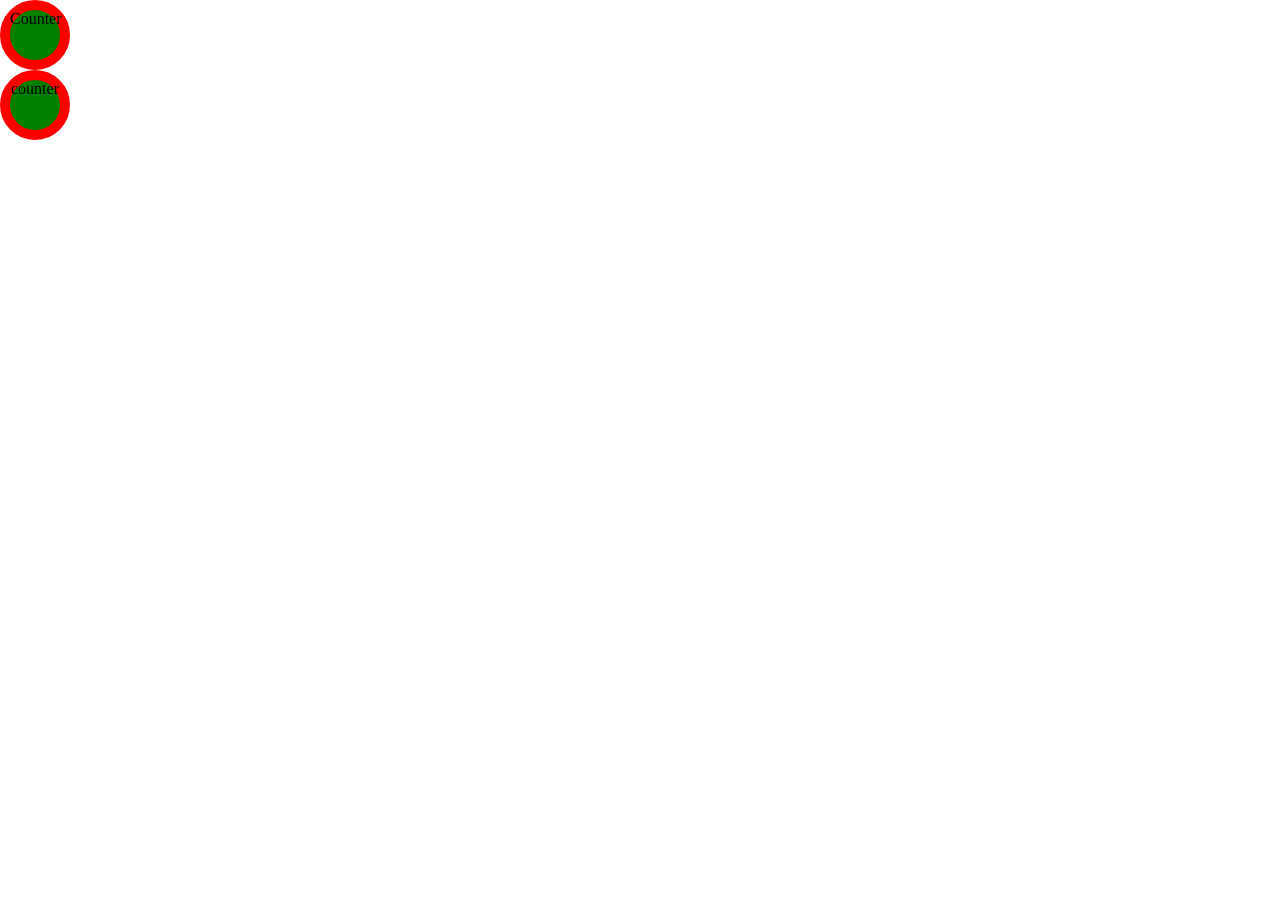
==== index.html @ 77cbeaaa "Fix background-image url declaration" ====
<!DOCTYPE html>
<html>
<head>
  <meta charset="utf-8">
  <meta http-equiv="X-UA-Compatible" content="IE=edge">
  <title>Cupcake Stand</title>
  <link rel="stylesheet" href="./style.css">
</head>
<body>
    <div class="container">
      <div class="background">
      <!-- <img src="img/CUPCAKE STORE-01.jpg" alt=""> -->
        <div id="counterTop">
          Counter
        </div>
      </div>
        <div id="counterTop">
          counter
        </div>
    </div>
</body>
</html>
---- style.css ----
body {
  width: 82%; height: 97%;
  margin: 0;
  background-image: url('img/CUPCAKE STORE-01.jpg');
  background-size: cover;
  background-position: center;
  image-rendering:optimizeSpeed;
  image-rendering:-moz-crisp-edges;
  image-rendering:-o-crisp-edges;
  image-rendering:-webkit-optimize-contrast;
  image-rendering:crisp-edges;
  -ms-interpolation-mode:bicubic;
  overflow: hidden;
  z-index: 0;

}
#counterTop{
  height: 50px;
  width: 50px;
  background-color: green;
  background-position: -100px -160px;
  z-index: 2;
  border-color: red;
  border-width: 10px;
  border-radius: 50%;
  text-align: center;
  border-style: solid;

}

/* img.resize{
  width: 540px;
  height: auto;
} */
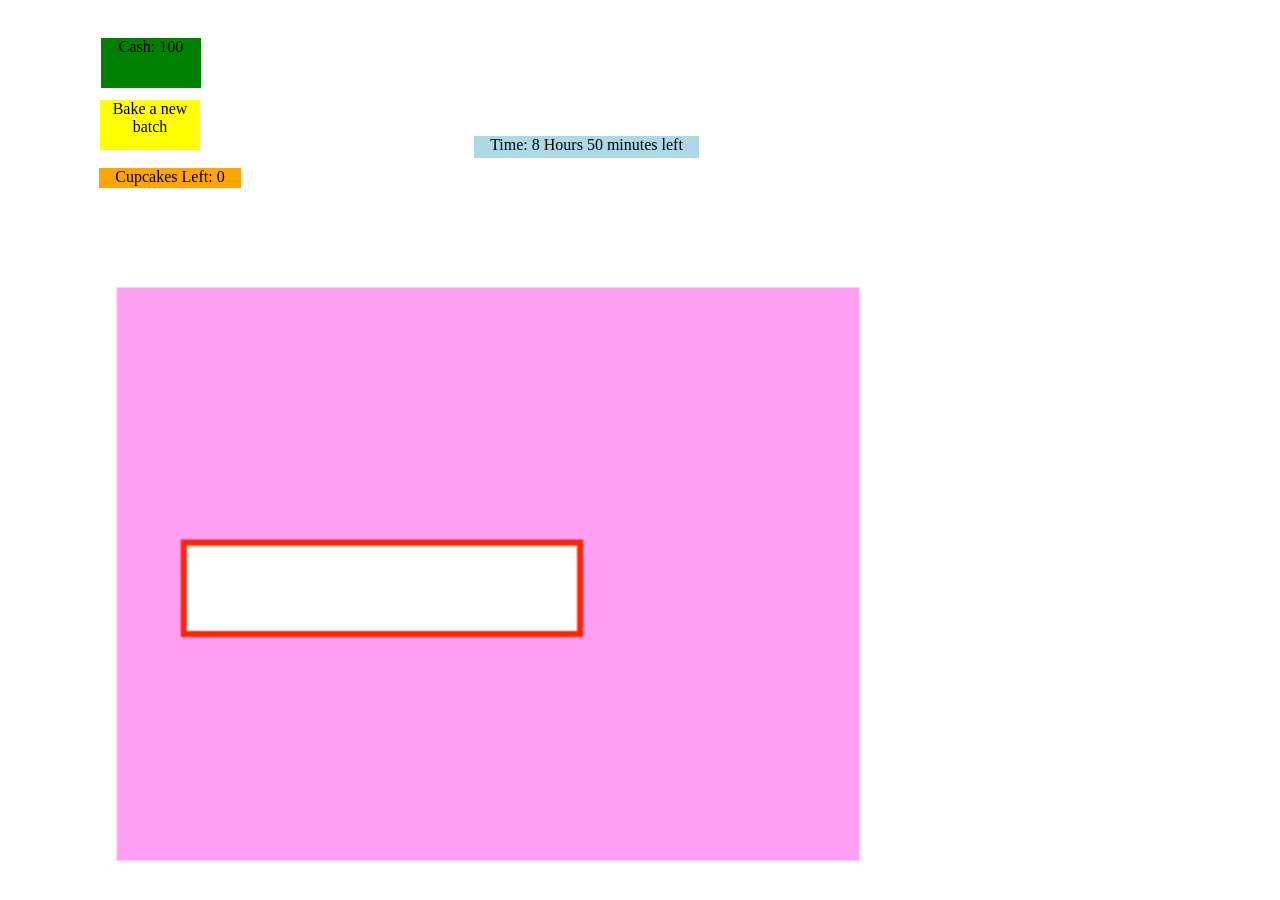
==== commit f689c9e1: "Merge branch 'master' of https://github.com/jayanzaman/CupcakeStand # Resolved Conflicts: #	index.ht" ====
--- a/index.html
+++ b/index.html
@@ -5,18 +5,16 @@
   <meta http-equiv="X-UA-Compatible" content="IE=edge">
   <title>Cupcake Stand</title>
   <link rel="stylesheet" href="./style.css">
+  <script src="javascript/jquery-1.11.3.js"></script>
+  <script src="script.js"></script>
 </head>
 <body>
     <div class="container">
-      <div class="background">
-      <!-- <img src="img/CUPCAKE STORE-01.jpg" alt=""> -->
-        <div id="counterTop">
-          Counter
-        </div>
+      <div class="background"></div>
       </div>
-        <div id="counterTop">
-          counter
-        </div>
+      <div class="click_btn">Bake a new batch</div>
+      <div class="cash">Cash: <span class="cashAmount">100</span></p>
+      <div class="displayCupcakes">Cupcakes Left: <span class="numOfCC">0</span></div>
     </div>
 </body>
 </html>
--- a/style.css
+++ b/style.css
@@ -1,10 +1,10 @@
 
 body {
-  width: 82%; height: 97%;
+  width: 100%; height: 100%;
   margin: 0;
-  background-image: url('img/CUPCAKE STORE-01.jpg');
+  background-image: url('img/tempBackground.001.jpeg');
   background-size: cover;
-  background-position: center;
+/*   background-position: center; */
   image-rendering:optimizeSpeed;
   image-rendering:-moz-crisp-edges;
   image-rendering:-o-crisp-edges;
@@ -15,21 +15,205 @@
   z-index: 0;
 
 }
-#counterTop{
+
+.cupcake12{
+  position: absolute;
+  background-image: url('img/cupcakeCountStripe.001.jpeg');
+  background-position: -78px -97px;
+  width: 322px;
+  height: 79px;
+  top:  436px;
+  left: 149px;
+}
+.cupcake11{
+  position: absolute;
+  background-image: url('img/cupcakeCountStripe.001.jpeg');
+  background-position: -78px -203px;
+  width: 322px;
+  height: 79px;
+  top:  436px;
+  left: 149px;
+}
+.cupcake10{
+  position: absolute;
+  background-image: url('img/cupcakeCountStripe.001.jpeg');
+  background-position: -78px -309px;
+  width: 322px;
+  height: 79px;
+  top:  436px;
+  left: 149px;
+}
+.cupcake9{
+  position: absolute;
+  background-image: url('img/cupcakeCountStripe.001.jpeg');
+  background-position: -78px -415px;
+  width: 322px;
+  height: 79px;
+  top:  436px;
+  left: 149px;
+}
+.cupcake8{
+  position: absolute;
+  background-image: url('img/cupcakeCountStripe.001.jpeg');
+  background-position: -78px -521px;
+  width: 322px;
+  height: 79px;
+  top:  436px;
+  left: 149px;
+}
+.cupcake7{
+  position: absolute;
+  background-image: url('img/cupcakeCountStripe.001.jpeg');
+  background-position: -78px -627px;
+  width: 322px;
+  height: 79px;
+  top:  436px;
+  left: 149px;
+}
+.cupcake6{
+  position: absolute;
+  background-image: url('img/cupcakeCountStripe.001.jpeg');
+  background-position: -432px -97px;
+  width: 322px;
+  height: 79px;
+  top:  436px;
+  left: 149px;
+}
+.cupcake5{
+  position: absolute;
+  background-image: url('img/cupcakeCountStripe.001.jpeg');
+  background-position: -432px -203px;
+  width: 322px;
+  height: 79px;
+  top:  436px;
+  left: 149px;
+}
+.cupcake4{
+  position: absolute;
+  background-image: url('img/cupcakeCountStripe.001.jpeg');
+  background-position: -432px -309px;
+  width: 322px;
+  height: 79px;
+  top:  436px;
+  left: 149px;
+}
+.cupcake3{
+  position: absolute;
+  background-image: url('img/cupcakeCountStripe.001.jpeg');
+  background-position: -432px -415px;
+  width: 322px;
+  height: 79px;
+  top:  436px;
+  left: 149px;
+}
+.cupcake2{
+  position: absolute;
+  background-image: url('img/cupcakeCountStripe.001.jpeg');
+  background-position: -432px -521px;
+  width: 322px;
+  height: 79px;
+  top:  436px;
+  left: 149px;
+}
+.cupcake1{
+  position: absolute;
+  background-image: url('img/cupcakeCountStripe.001.jpeg');
+  background-position: -432px -627px;
+  width: 322px;
+  height: 79px;
+  top:  436px;
+  left: 149px;
+}
+.cupcake0{
+/*   position: absolute;
+  background-image: url('img/cupcakeCountStripe.001.jpeg');
+  background-position: -432px -627px;
+  width: 322px;
+  height: 79px;
+  top:  436px;
+  left: 149px; */
+}
+.displayCupcakes{
+  position: absolute;
+  background-color: orange;
+  width: 142px;
+  height: 20px;
+  top: 130px;
+  left: -2px;
+  text-align: center;
+}
+.click_btn{
+  position: absolute;
+  background-color: yellow;
+  width: 100px;
   height: 50px;
-  width: 50px;
+  top: 100px;
+  left: 100px;
+  text-align: center;
+
+}
+.cash{
+  position: absolute;
   background-color: green;
-  background-position: -100px -160px;
-  z-index: 2;
-  border-color: red;
-  border-width: 10px;
-  border-radius: 50%;
-  text-align: center;
-  border-style: solid;
-
-}
-
-/* img.resize{
-  width: 540px;
-  height: auto;
-} */
+  width: 100px;
+  height: 50px;
+  top: 38px;
+  left: 101px;
+  text-align: center;
+}
+.charBaker{
+
+}
+
+.customer1{
+  position: absolute;
+  background-image: url('img/charactersStripe.001.jpeg');
+  background-position: -439px -1037px;
+  width: 86px;
+  height: 271px;
+  top:  426px;
+  left: 722px;
+}
+.time{
+  position: absolute;
+  background-color: lightblue;
+  width: 225px;
+  height: 22px;
+  top: 136px;
+  left: 474px;
+  text-align: center;
+}
+
+
+
+
+
+
+
+
+
+
+
+
+
+
+
+
+
+
+
+
+
+
+
+
+
+
+
+
+
+
+
+
+
+
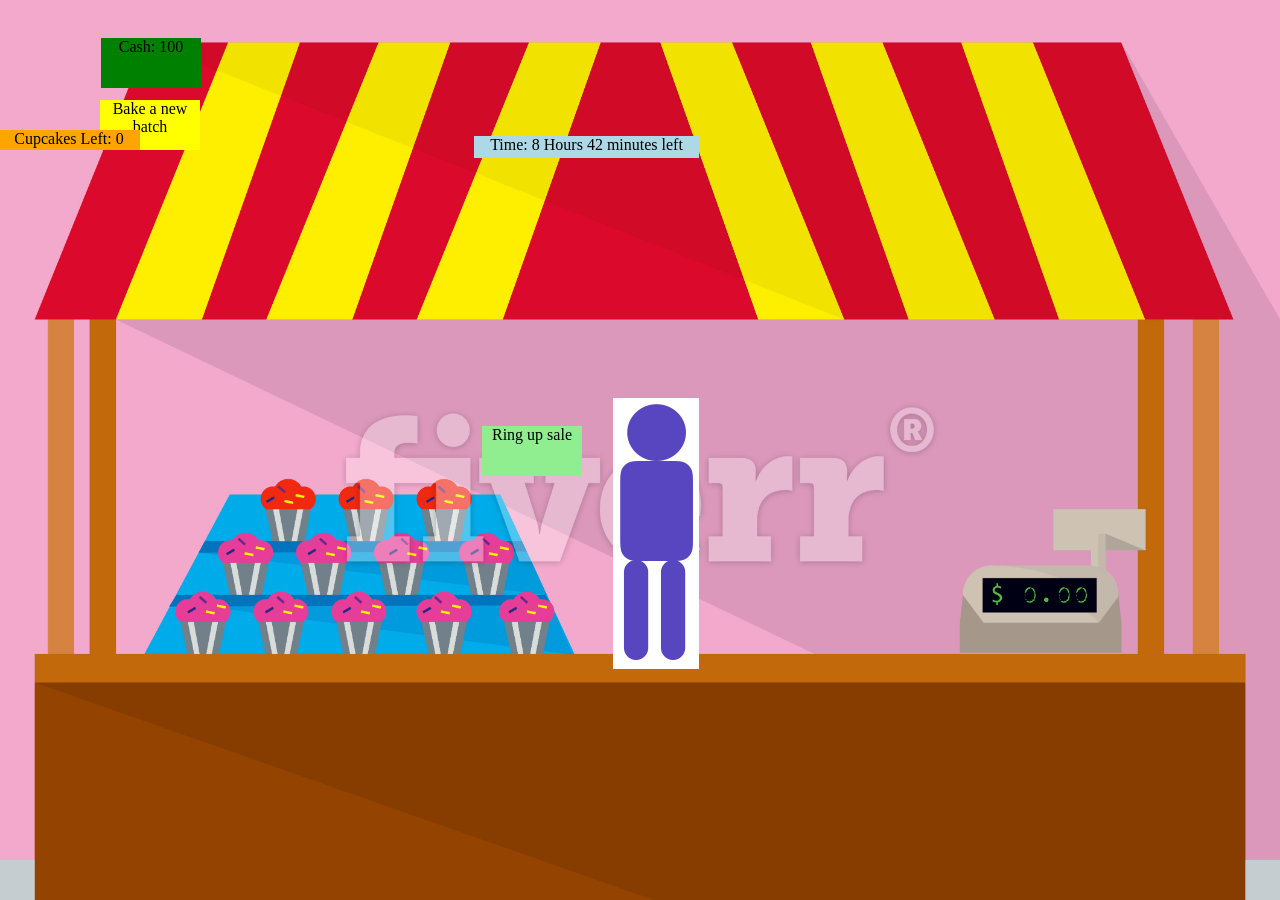
==== commit 58621050: "Merge branch 'master' of https://github.com/jayanzaman/CupcakeStand # Fixed Conflicts: #	index.html " ====
--- a/index.html
+++ b/index.html
@@ -10,11 +10,21 @@
 </head>
 <body>
     <div class="container">
-      <div class="background"></div>
+      <div class="background">
+
+
+      </div>
       </div>
       <div class="click_btn">Bake a new batch</div>
-      <div class="cash">Cash: <span class="cashAmount">100</span></p>
+      <div class="cash">Cash: <span class="cashAmount">100</span></p></div>
       <div class="displayCupcakes">Cupcakes Left: <span class="numOfCC">0</span></div>
+      <div class="ringUp">Ring up sale</div>
+      <div class="customerContainer">
+        <ul class="customer">
+
+        </ul>
+      </div>
+
     </div>
 </body>
-</html>
+</html>
--- a/style.css
+++ b/style.css
@@ -2,7 +2,7 @@
 body {
   width: 100%; height: 100%;
   margin: 0;
-  background-image: url('img/tempBackground.001.jpeg');
+  background-image: url('img/cupcakestand1.jpg');
   background-size: cover;
 /*   background-position: center; */
   image-rendering:optimizeSpeed;
@@ -164,16 +164,38 @@
 .charBaker{
 
 }
-
-.customer1{
+ul, li{
+  list-style: none;
+}
+.buyer{
   position: absolute;
   background-image: url('img/charactersStripe.001.jpeg');
-  background-position: -439px -1037px;
   width: 86px;
   height: 271px;
-  top:  426px;
-  left: 722px;
-}
+  top:  398px;
+  left: 613px;
+}
+.customer1{
+  background-position: -439px -1037px;
+}
+.customer2{
+  background-position: -574px -1037px;
+}
+.customer3{
+  background-position: -311px -1037px;
+}
+.ringUp{
+  position: absolute;
+  background-color: lightgreen;
+  width: 100px;
+  height: 50px;
+  top: 426px;
+  left: 482px;
+  text-align: center;
+}
+
+
+
 .time{
   position: absolute;
   background-color: lightblue;
@@ -183,37 +205,3 @@
   left: 474px;
   text-align: center;
 }
-
-
-
-
-
-
-
-
-
-
-
-
-
-
-
-
-
-
-
-
-
-
-
-
-
-
-
-
-
-
-
-
-
-
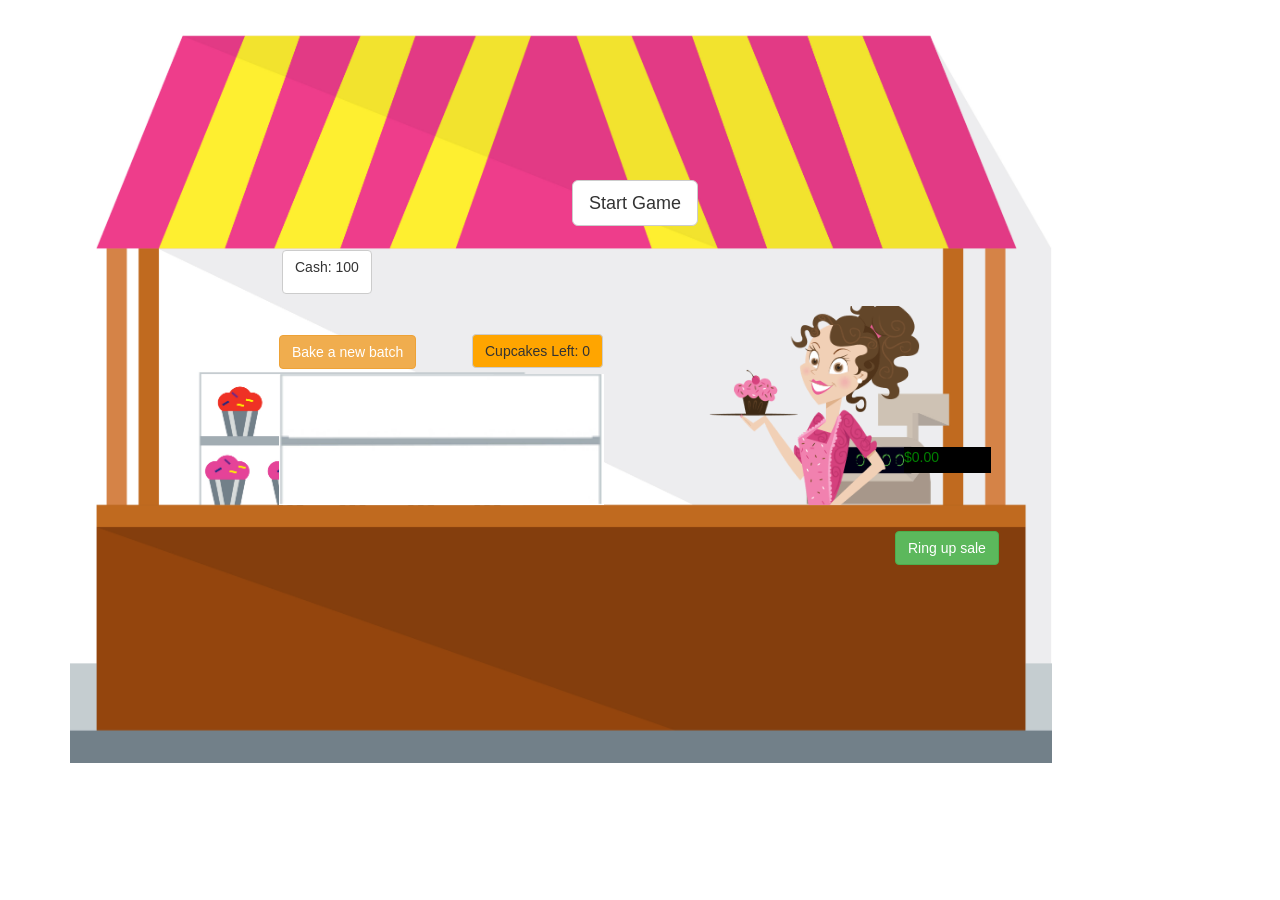
==== commit 5bb84791: "Merge branch 'master' of https://github.com/jayanzaman/CupcakeStand # Fixed Conflicts: #	style.css" ====
--- a/index.html
+++ b/index.html
@@ -3,28 +3,33 @@
 <head>
   <meta charset="utf-8">
   <meta http-equiv="X-UA-Compatible" content="IE=edge">
+  <meta name="viewport" content="width=device-width, initial-scale=1">
   <title>Cupcake Stand</title>
+  <!-- font-awesome -->
+  <link rel="stylesheet" href="css/font-awesome.min.css">
+  <!-- Bootstrap -->
+  <link href="css/bootstrap.min.css" rel="stylesheet">
   <link rel="stylesheet" href="./style.css">
+  <!-- jQuery -->
   <script src="javascript/jquery-1.11.3.js"></script>
+  <script src="https://ajax.googleapis.com/ajax/libs/jquery/1.12.4/jquery.min.js"></script>
+  <script src="js/bootstrap.min.js"></script>
   <script src="script.js"></script>
 </head>
 <body>
     <div class="container">
-      <div class="background">
-
-
-      </div>
-      </div>
-      <div class="click_btn">Bake a new batch</div>
-      <div class="cash">Cash: <span class="cashAmount">100</span></p></div>
-      <div class="displayCupcakes">Cupcakes Left: <span class="numOfCC">0</span></div>
-      <div class="ringUp">Ring up sale</div>
-      <div class="customerContainer">
-        <ul class="customer">
-
-        </ul>
-      </div>
-
+      <button type="button" class="start_btn btn btn-default btn-lg">Start Game</button>
+      <div class="background"></div>
+      <div class="cupcake0""></div>
+    </div>
+    <button type="button" class="bake_btn btn btn-warning">Bake a new batch</button>
+    <button role="button" class="btn btn-default cash">Cash: <span class="cashAmount">100</span></p></button>
+    <div class="register">$<span class="registerValue">0</span>.00</div>
+    <button class="btn btn-default displayCupcakes">Cupcakes Left: <span class="numOfCC">0</span></button>
+    <button type="button" class="btn btn-success ringUp">Ring up sale</button>
+    <div class="customerContainer">
+      <div class="cupcakegirl"></div>
+      <ul class="customerGroup"></ul>
     </div>
 </body>
 </html>
--- a/style.css
+++ b/style.css
@@ -1,207 +1,208 @@
 
-body {
-  width: 100%; height: 100%;
-  margin: 0;
-  background-image: url('img/cupcakestand1.jpg');
-  background-size: cover;
-/*   background-position: center; */
-  image-rendering:optimizeSpeed;
-  image-rendering:-moz-crisp-edges;
-  image-rendering:-o-crisp-edges;
-  image-rendering:-webkit-optimize-contrast;
-  image-rendering:crisp-edges;
-  -ms-interpolation-mode:bicubic;
-  overflow: hidden;
-  z-index: 0;
-
-}
-
-.cupcake12{
-  position: absolute;
-  background-image: url('img/cupcakeCountStripe.001.jpeg');
-  background-position: -78px -97px;
-  width: 322px;
-  height: 79px;
-  top:  436px;
-  left: 149px;
-}
-.cupcake11{
-  position: absolute;
-  background-image: url('img/cupcakeCountStripe.001.jpeg');
-  background-position: -78px -203px;
-  width: 322px;
-  height: 79px;
-  top:  436px;
-  left: 149px;
-}
+.background {
+  background-image: url('img/Cupcake_stand_.jpg');
+  background-size: contain;
+  background-repeat: no-repeat;
+  height: 763px;
+  top:  616px;
+  left: 116px;
+}
+.start_btn{
+  position: absolute;
+  top: 180px;
+  left: 572px;
+}
+
 .cupcake10{
   position: absolute;
-  background-image: url('img/cupcakeCountStripe.001.jpeg');
-  background-position: -78px -309px;
-  width: 322px;
-  height: 79px;
-  top:  436px;
-  left: 149px;
+  background-image: url('img/cupcakeStripe2.jpeg');
+  background-position: -884px -357px;
+  width: 325px;
+  height: 131px;
+  top:  374px;
+  left: 279px;
+  background-size: 458%;
 }
 .cupcake9{
   position: absolute;
-  background-image: url('img/cupcakeCountStripe.001.jpeg');
-  background-position: -78px -415px;
-  width: 322px;
-  height: 79px;
-  top:  436px;
-  left: 149px;
+  background-image: url('img/cupcakeStripe2.jpeg');
+  background-position: -501px -824px;
+  width: 325px;
+  height: 131px;
+  top:  374px;
+  left: 279px;
+  background-size: 458%;
 }
 .cupcake8{
   position: absolute;
-  background-image: url('img/cupcakeCountStripe.001.jpeg');
-  background-position: -78px -521px;
-  width: 322px;
-  height: 79px;
-  top:  436px;
-  left: 149px;
+  background-image: url('img/cupcakeStripe2.jpeg');
+  background-position: -501px -668px;
+  width: 325px;
+  height: 131px;
+  top:  374px;
+  left: 279px;
+  background-size: 458%;
 }
 .cupcake7{
   position: absolute;
-  background-image: url('img/cupcakeCountStripe.001.jpeg');
-  background-position: -78px -627px;
-  width: 322px;
-  height: 79px;
-  top:  436px;
-  left: 149px;
+  background-image: url('img/cupcakeStripe2.jpeg');
+  background-position: -501px -513px;
+  width: 325px;
+  height: 131px;
+  top:  374px;
+  left: 279px;
+  background-size: 458%;
 }
 .cupcake6{
   position: absolute;
-  background-image: url('img/cupcakeCountStripe.001.jpeg');
-  background-position: -432px -97px;
-  width: 322px;
-  height: 79px;
-  top:  436px;
-  left: 149px;
+  background-image: url('img/cupcakeStripe2.jpeg');
+  background-position: -501px -357px;
+  width: 325px;
+  height: 131px;
+  top:  374px;
+  left: 279px;
+  background-size: 458%;
 }
 .cupcake5{
   position: absolute;
-  background-image: url('img/cupcakeCountStripe.001.jpeg');
-  background-position: -432px -203px;
-  width: 322px;
-  height: 79px;
-  top:  436px;
-  left: 149px;
+  background-image: url('img/cupcakeStripe2.jpeg');
+  background-position: -501px -203px;
+  width: 325px;
+  height: 131px;
+  top:  374px;
+  left: 279px;
+  background-size: 458%;
 }
 .cupcake4{
   position: absolute;
-  background-image: url('img/cupcakeCountStripe.001.jpeg');
-  background-position: -432px -309px;
-  width: 322px;
-  height: 79px;
-  top:  436px;
-  left: 149px;
+  background-image: url('img/cupcakeStripe2.jpeg');
+  background-position: -121px -824px;
+  width: 325px;
+  height: 131px;
+  top:  374px;
+  left: 279px;
+  background-size: 458%;
 }
 .cupcake3{
   position: absolute;
-  background-image: url('img/cupcakeCountStripe.001.jpeg');
-  background-position: -432px -415px;
-  width: 322px;
-  height: 79px;
-  top:  436px;
-  left: 149px;
+  background-image: url('img/cupcakeStripe2.jpeg');
+  background-position: -121px -668px;
+  width: 325px;
+  height: 131px;
+  top:  374px;
+  left: 279px;
+  background-size: 458%;
 }
 .cupcake2{
   position: absolute;
-  background-image: url('img/cupcakeCountStripe.001.jpeg');
-  background-position: -432px -521px;
-  width: 322px;
-  height: 79px;
-  top:  436px;
-  left: 149px;
+  background-image: url('img/cupcakeStripe2.jpeg');
+  background-position: -121px -513px;
+  width: 325px;
+  height: 131px;
+  top:  374px;
+  left: 279px;
+  background-size: 458%;
 }
 .cupcake1{
   position: absolute;
-  background-image: url('img/cupcakeCountStripe.001.jpeg');
-  background-position: -432px -627px;
-  width: 322px;
-  height: 79px;
-  top:  436px;
-  left: 149px;
+  background-image: url('img/cupcakeStripe2.jpeg');
+  background-position: -121px -356px;
+  width: 325px;
+  height: 131px;
+  top:  374px;
+  left: 279px;
+  background-size: 458%;
 }
 .cupcake0{
-/*   position: absolute;
-  background-image: url('img/cupcakeCountStripe.001.jpeg');
-  background-position: -432px -627px;
-  width: 322px;
-  height: 79px;
-  top:  436px;
-  left: 149px; */
+  position: absolute;
+  background-image: url('img/cupcakeStripe2.jpeg');
+  background-position: -121px -203px;
+  width: 325px;
+  height: 131px;
+  top:  374px;
+  left: 279px;
+  background-size: 458%;
 }
 .displayCupcakes{
   position: absolute;
   background-color: orange;
-  width: 142px;
-  height: 20px;
-  top: 130px;
-  left: -2px;
+  /* width: 142px; */
+  /* height: 20px; */
+  top: 334px;
+  left: 472px;
   text-align: center;
 }
-.click_btn{
-  position: absolute;
-  background-color: yellow;
-  width: 100px;
-  height: 50px;
-  top: 100px;
-  left: 100px;
-  text-align: center;
-
+.bake_btn{
+  position: absolute;
+  top: 335px;
+  left: 279px;
 }
 .cash{
   position: absolute;
-  background-color: green;
-  width: 100px;
-  height: 50px;
-  top: 38px;
-  left: 101px;
-  text-align: center;
-}
-.charBaker{
+  top: 250px;
+  left: 282px;
+}
+.register{
+  position: absolute;
+  width: 87px;
+  height: 26px;
+  top: 447px;
+  left: 904px;
+  background-color: #000;
+  color: green;
+}
+
+.baking{
+  left: 416px;
+  top: 419px;
+  position: absolute;
+  color: orange;
 
 }
 ul, li{
   list-style: none;
 }
+.cupcakegirl{
+  position: absolute;
+  background-image: url('img/cupcakegirl.png');
+  background-position: -1px -6px;
+  width: 816px;
+  height: 199px;
+  top:  306px;
+  left: 709px;
+  background-size: 26%;
+  background-repeat: no-repeat;
+}
 .buyer{
   position: absolute;
-  background-image: url('img/charactersStripe.001.jpeg');
-  width: 86px;
-  height: 271px;
   top:  398px;
-  left: 613px;
-}
-.customer1{
-  background-position: -439px -1037px;
-}
-.customer2{
-  background-position: -574px -1037px;
-}
-.customer3{
-  background-position: -311px -1037px;
+  left: 714px;
+  font-size: 361px;
+}
+.firstCustomer{
+  top:  321px;
+  left: 593px;
+  color: green;
+}
+.secondCustomer{
+    top:  321px;
+    left: 1067px;
+    color: blue;
+}
+.thirdCustomer{
+  top:  321px;
+  left: 1242px;
+  color: red;
 }
 .ringUp{
   position: absolute;
-  background-color: lightgreen;
-  width: 100px;
-  height: 50px;
-  top: 426px;
-  left: 482px;
+  top: 531px;
+  left: 895px;
   text-align: center;
 }
-
-
-
 .time{
   position: absolute;
-  background-color: lightblue;
-  width: 225px;
-  height: 22px;
-  top: 136px;
-  left: 474px;
+  top: 251px;
+  left: 527px;
   text-align: center;
-}
+}
